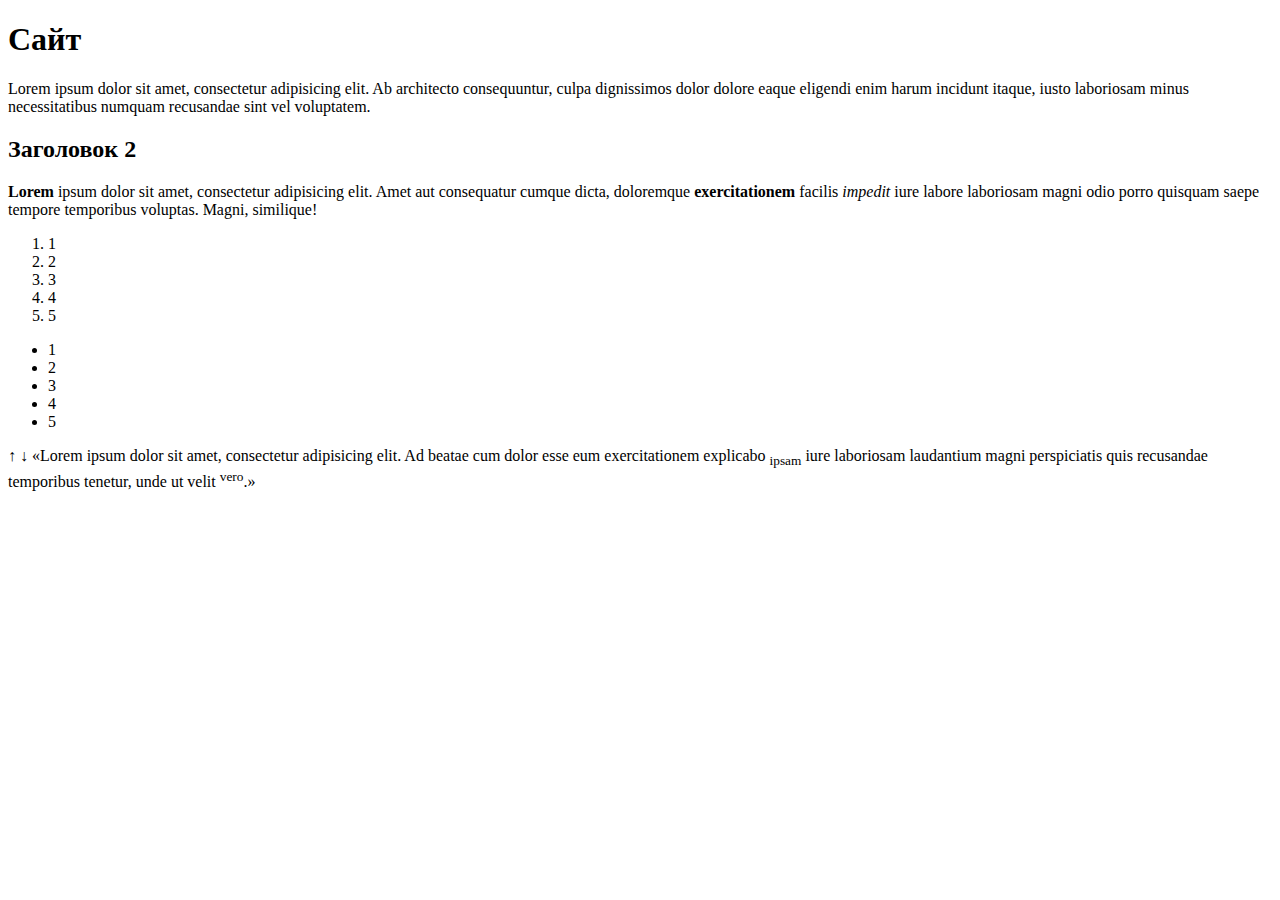
==== index.html @ 6601db6a "feat: website" ====
<!doctype html>
<html lang="ru">
<head>
    <meta charset="UTF-8">
    <meta name="viewport"
          content="width=device-width, user-scalable=no, initial-scale=1.0, maximum-scale=1.0, minimum-scale=1.0">
    <meta http-equiv="X-UA-Compatible" content="ie=edge">
    <meta name="description" content="Сайт для итмо">
    <meta name="keywords" content="сайт, website">
    <title>website</title>
</head>
<body>
<header>

</header>
<main>
    <section>
        <h1>
            Сайт
        </h1>
        <article>
            <p>Lorem ipsum dolor sit amet, consectetur adipisicing elit. Ab architecto consequuntur, culpa dignissimos
                dolor dolore eaque eligendi enim harum incidunt itaque, iusto laboriosam minus necessitatibus numquam
                recusandae sint vel voluptatem.</p>
        </article>
        <h2>Заголовок 2</h2>
        <aside>
            <p>
                <b>Lorem</b> ipsum dolor sit amet, consectetur adipisicing elit. Amet aut consequatur cumque dicta, doloremque
                <strong>exercitationem</strong> <en>facilis</en> <i>impedit</i> iure labore laboriosam magni odio porro quisquam saepe tempore temporibus
                voluptas. Magni, similique!
            </p>
        </aside>
        <ol>
            <li>1</li>
            <li>2</li>
            <li>3</li>
            <li>4</li>
            <li>5</li>
        </ol>
        <ul>
            <li>1</li>
            <li>2</li>
            <li>3</li>
            <li>4</li>
            <li>5</li>
        </ul>

        &uarr;
        &darr;

        <q>Lorem ipsum dolor sit amet, consectetur adipisicing elit. Ad beatae cum dolor esse eum exercitationem
            explicabo <sub>ipsam</sub> iure laboriosam laudantium magni perspiciatis quis recusandae temporibus tenetur, unde ut
            velit <sup>vero</sup>.</q>


    </section>
</main>
<footer>

</footer>
</body>
</html>
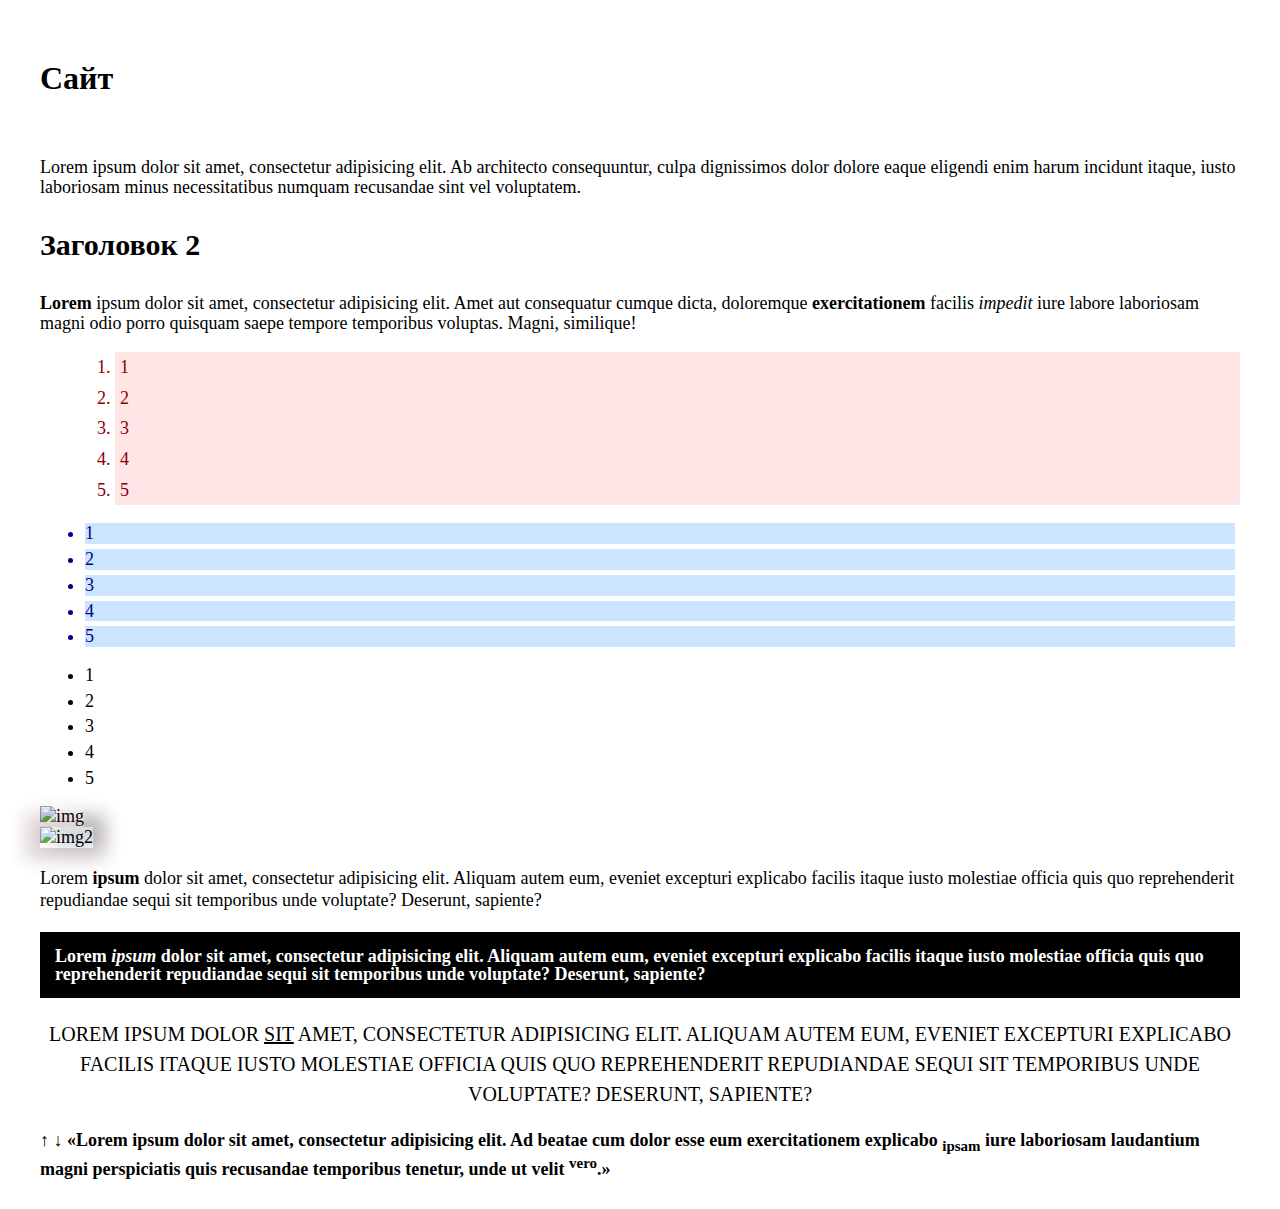
==== commit 80eb86b4: "feat: lab2" ====
--- a/index.html
+++ b/index.html
@@ -8,53 +8,86 @@
     <meta name="description" content="Сайт для итмо">
     <meta name="keywords" content="сайт, website">
     <title>website</title>
+    <link rel="stylesheet" href="assets/css/style.css">
+    <script src="assets/js/script.js"></script>
 </head>
 <body>
 <header>
 
 </header>
 <main>
-    <section>
-        <h1>
-            Сайт
-        </h1>
-        <article>
-            <p>Lorem ipsum dolor sit amet, consectetur adipisicing elit. Ab architecto consequuntur, culpa dignissimos
-                dolor dolore eaque eligendi enim harum incidunt itaque, iusto laboriosam minus necessitatibus numquam
-                recusandae sint vel voluptatem.</p>
-        </article>
-        <h2>Заголовок 2</h2>
-        <aside>
-            <p>
-                <b>Lorem</b> ipsum dolor sit amet, consectetur adipisicing elit. Amet aut consequatur cumque dicta, doloremque
-                <strong>exercitationem</strong> <en>facilis</en> <i>impedit</i> iure labore laboriosam magni odio porro quisquam saepe tempore temporibus
-                voluptas. Magni, similique!
-            </p>
-        </aside>
-        <ol>
-            <li>1</li>
-            <li>2</li>
-            <li>3</li>
-            <li>4</li>
-            <li>5</li>
-        </ol>
-        <ul>
-            <li>1</li>
-            <li>2</li>
-            <li>3</li>
-            <li>4</li>
-            <li>5</li>
-        </ul>
+    <div class="_container">
+        <section>
+            <h1>
+                Сайт
+            </h1>
+            <article>
+                <p>Lorem ipsum dolor sit amet, consectetur adipisicing elit. Ab architecto consequuntur, culpa
+                    dignissimos
+                    dolor dolore eaque eligendi enim harum incidunt itaque, iusto laboriosam minus necessitatibus
+                    numquam
+                    recusandae sint vel voluptatem.</p>
+            </article>
+            <h2>Заголовок 2</h2>
+            <aside>
+                <p>
+                    <b>Lorem</b> ipsum dolor sit amet, consectetur adipisicing elit. Amet aut consequatur cumque dicta,
+                    doloremque
+                    <strong>exercitationem</strong>
+                    <en>facilis</en>
+                    <i>impedit</i> iure labore laboriosam magni odio porro quisquam saepe tempore temporibus
+                    voluptas. Magni, similique!
+                </p>
+            </aside>
+            <ol>
+                <li>1</li>
+                <li>2</li>
+                <li>3</li>
+                <li>4</li>
+                <li>5</li>
+            </ol>
+            <ul>
+                <li>1</li>
+                <li>2</li>
+                <li>3</li>
+                <li>4</li>
+                <li>5</li>
+            </ul>
+            <ul class="mainUl">
+                <li>1</li>
+                <li>2</li>
+                <li>3</li>
+                <li>4</li>
+                <li>5</li>
+            </ul>
 
-        &uarr;
-        &darr;
+            <img class="img1 responsive"
+                 src="https://media-cdn.tripadvisor.com/media/photo-s/0c/bb/a3/97/predator-ride-in-the.jpg" alt="img">
+            <br>
+            <img class="img2 responsive"
+                 src="https://www.kraftwerk.at/app/uploads/fly-images/962/reference-img-worlds-of-adventure-park-4-1920x9999.jpg"
+                 alt="img2">
 
-        <q>Lorem ipsum dolor sit amet, consectetur adipisicing elit. Ad beatae cum dolor esse eum exercitationem
-            explicabo <sub>ipsam</sub> iure laboriosam laudantium magni perspiciatis quis recusandae temporibus tenetur, unde ut
-            velit <sup>vero</sup>.</q>
+            <br><br>
+
+            <p class="text1">Lorem <b>ipsum</b> dolor sit amet, consectetur adipisicing elit. Aliquam autem eum, eveniet excepturi explicabo facilis itaque iusto molestiae officia quis quo reprehenderit repudiandae sequi sit temporibus unde voluptate? Deserunt, sapiente?</p>
+            <br>
+            <p class="text2">Lorem <i>ipsum</i> dolor&nbsp;sit amet, consectetur adipisicing elit. Aliquam autem eum, eveniet excepturi explicabo facilis itaque iusto molestiae officia quis quo reprehenderit repudiandae sequi sit temporibus unde voluptate? Deserunt, sapiente?</p>
+            <br>
+            <p class="text3">Lorem ipsum dolor <u>sit</u> amet, <snan>consectetur</snan> adipisicing elit. Aliquam autem eum, eveniet excepturi explicabo facilis itaque iusto molestiae officia quis quo reprehenderit repudiandae sequi sit temporibus unde voluptate? Deserunt, sapiente?</p>
+            <br>
+
+            &uarr;
+            &darr;
+
+            <q>Lorem ipsum dolor sit amet, consectetur adipisicing elit. Ad beatae cum dolor esse eum exercitationem
+                explicabo <sub>ipsam</sub> iure laboriosam laudantium magni perspiciatis quis recusandae temporibus
+                tenetur, unde ut
+                velit <sup>vero</sup>.</q>
 
 
-    </section>
+        </section>
+    </div>
 </main>
 <footer>
 
--- a/assets/css/style.css
+++ b/assets/css/style.css
@@ -0,0 +1,232 @@
+/*! normalize.css v8.0.1 | MIT License | github.com/necolas/normalize.css */
+html {
+    line-height: 1.15;
+    -webkit-text-size-adjust: 100%
+}
+
+body {
+    margin: 0
+}
+
+main {
+    display: block
+}
+
+h1 {
+    font-size: 2em;
+    margin: .67em 0
+}
+
+a {
+    background-color: transparent
+}
+
+img {
+    border-style: none
+}
+
+::-webkit-file-upload-button {
+    -webkit-appearance: button;
+    font: inherit
+}
+
+p,
+h1,
+h2,
+h3,
+h4 {
+    margin: 0;
+    padding: 0;
+}
+
+html {
+    -webkit-box-sizing: border-box;
+    box-sizing: border-box;
+    scroll-behavior: smooth;
+    overflow-x: hidden;
+    font-size: 18px;
+    --accent: #DF3C4C;
+    --accent2: #005CA5;
+    --accentText: #1A1A1A;
+    --width: 1200px;
+    --hover-accent: #ce2e40;
+    --font-raleway: 'Raleway';
+    --font-montserrat: 'Montserrat';
+    --black-blue: #1f2029;
+    --black-blue-light: #353746;
+    --black-blue-light-2: #404255;
+    --black-blue-light-3: #4b4d64;
+    --black-light: #424455;
+    --red: #000000;
+    --yellow: #000000;
+    --green: #2ecc71;
+    --white: #ffffff;
+    --grey-light: #f2f7f9;
+    --grey: #ecedf3;
+    --black: #080808;
+}
+
+* {
+    outline: none;
+}
+
+*,
+*::before,
+*::after {
+    -webkit-box-sizing: inherit;
+    box-sizing: inherit;
+}
+
+body {
+    overflow-x: hidden;
+    font-weight: 400;
+    font-size: 1rem;
+    font-style: normal;
+}
+
+a {
+    text-decoration: none;
+}
+
+h1 {
+    font-size: 3.052rem;
+}
+
+h2 {
+    font-size: 2.441rem;
+}
+
+h3 {
+    font-size: 1.953rem;
+}
+
+h4 {
+    font-size: 1.563rem;
+}
+
+/* width */
+::-webkit-scrollbar {
+    width: 10px;
+}
+
+/* Track */
+::-webkit-scrollbar-track {
+    background: #f1f1f1;
+}
+
+/* Handle */
+::-webkit-scrollbar-thumb {
+    background: #888;
+}
+
+/* Handle on hover */
+::-webkit-scrollbar-thumb:hover {
+    background: #555;
+}
+
+._container {
+    max-width: var(--width);
+    margin: auto;
+}
+
+h1 {
+    font-size: 32px;
+    margin-top: 60px;
+    margin-bottom: 60px;
+}
+
+h2 {
+    font-size: 30px;
+    margin: 30px 0;
+}
+
+h3 {
+    font-size: 28px;
+    margin: 30px 0;
+}
+
+h4 {
+    font-size: 26px;
+    margin: 30px 0;
+}
+
+h5 {
+    font-size: 24px;
+    margin: 30px 0;
+}
+
+p {
+    font-size: 18px;
+}
+
+section {
+    margin: 30px 0;
+}
+
+ol li {
+    background: #ffe5e5;
+    color: darkred;
+    padding: 5px;
+    margin-left: 35px;
+}
+
+ul li {
+    background: #cce5ff;
+    color: darkblue;
+    margin: 5px;
+}
+
+.mainUl li {
+    background: white;
+    color: black;
+}
+
+article {
+    margin: 30px 0;
+}
+
+q {
+    font-weight: bold;
+}
+
+.img1 {
+    -webkit-box-shadow: 17px 17px 18px 4px rgba(34, 60, 80, 0.2);
+    -moz-box-shadow: 17px 17px 18px 4px rgba(34, 60, 80, 0.2);
+    box-shadow: 17px 17px 18px 4px rgba(34, 60, 80, 0.2);
+}
+
+.img2 {
+    -webkit-box-shadow: -1px -1px 18px 13px rgba(80, 34, 34, 0.2);
+    -moz-box-shadow: -1px -1px 18px 13px rgba(80, 34, 34, 0.2);
+    box-shadow: -1px -1px 18px 13px rgba(80, 34, 34, 0.2);
+}
+
+.responsive {
+    width: 100%;
+    height: auto;
+    max-width: 400px;
+}
+
+.text1 {
+    line-height: 120%;
+    font-family: "American Typewriter";
+}
+
+.text2 {
+    line-height: 100%;
+    font-weight: bold;
+    background: black;
+    color: white;
+    padding: 15px;
+}
+
+.text3 {
+    line-height: 150%;
+    font-size: 20px;
+    text-align: center;
+    text-transform: uppercase;
+}
+
+.text3 span {
+    color: green;
+}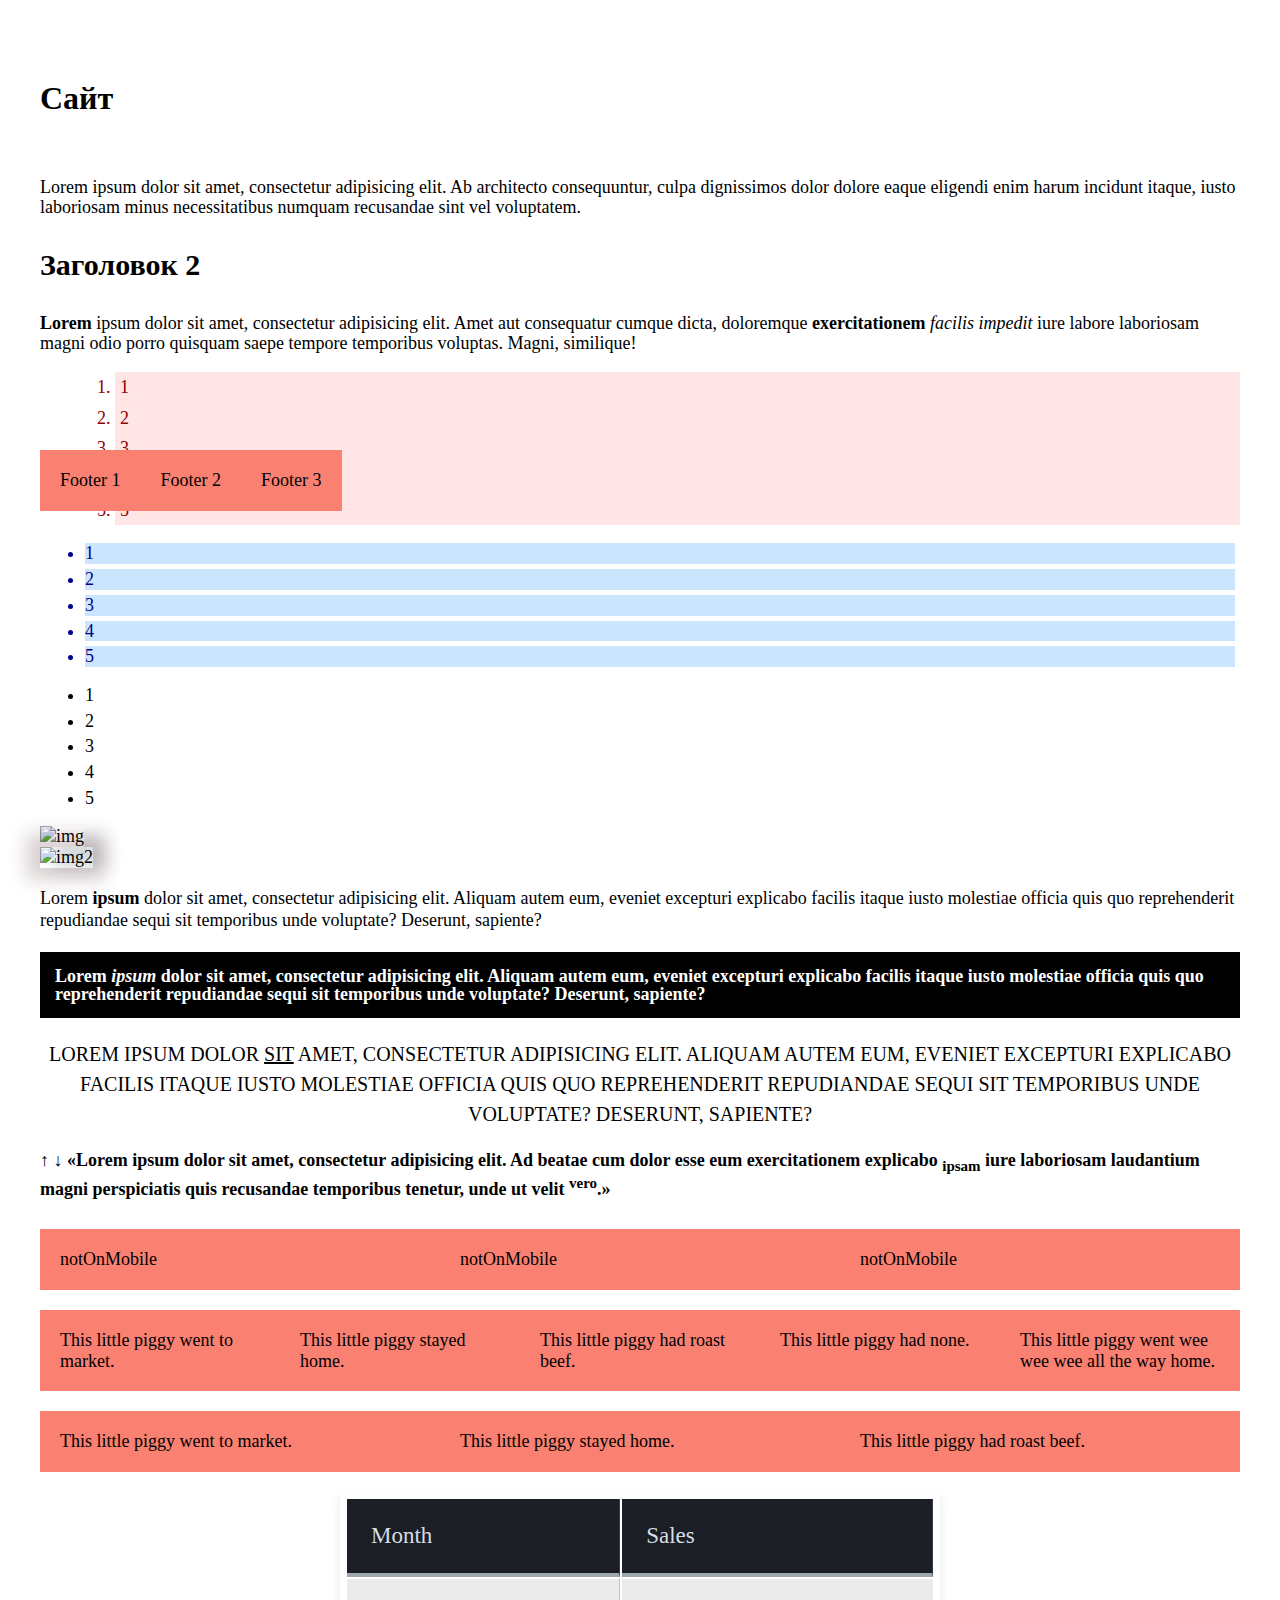
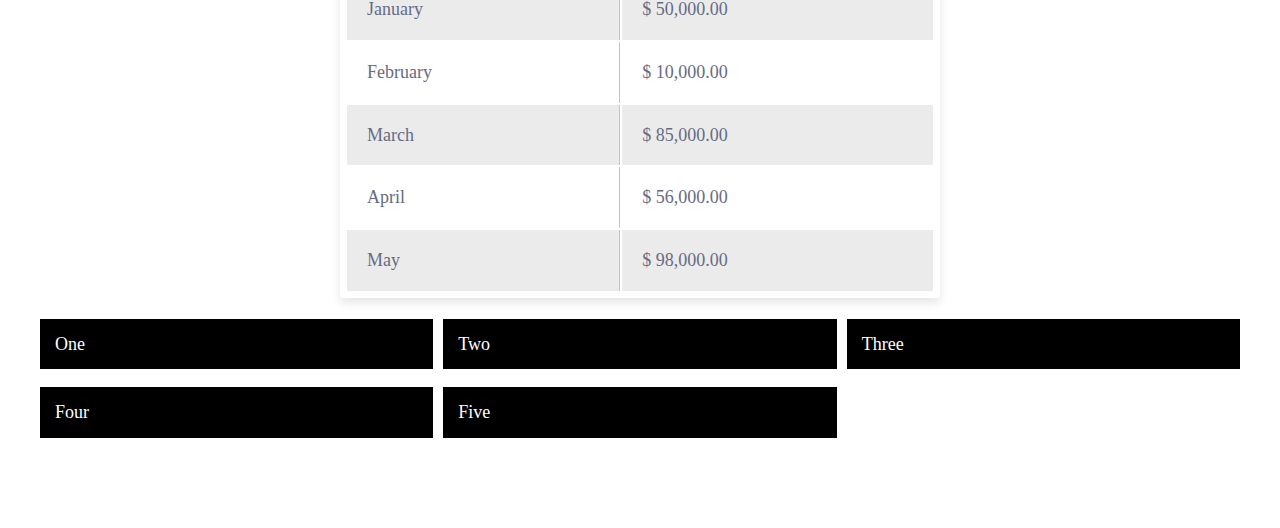
==== commit b1386f99: "feat: lab3" ====
--- a/index.html
+++ b/index.html
@@ -34,7 +34,7 @@
                     <b>Lorem</b> ipsum dolor sit amet, consectetur adipisicing elit. Amet aut consequatur cumque dicta,
                     doloremque
                     <strong>exercitationem</strong>
-                    <en>facilis</en>
+                    <em>facilis</em>
                     <i>impedit</i> iure labore laboriosam magni odio porro quisquam saepe tempore temporibus
                     voluptas. Magni, similique!
                 </p>
@@ -84,12 +84,78 @@
                 explicabo <sub>ipsam</sub> iure laboriosam laudantium magni perspiciatis quis recusandae temporibus
                 tenetur, unde ut
                 velit <sup>vero</sup>.</q>
+        </section>
 
+        <div class="flex-grid notOnMobile">
+            <div class="col">notOnMobile</div>
+            <div class="col">notOnMobile</div>
+            <div class="col">notOnMobile</div>
+        </div>
 
-        </section>
+        <div class="flex-grid">
+            <div class="col">This little piggy went to market.</div>
+            <div class="col">This little piggy stayed home.</div>
+            <div class="col">This little piggy had roast beef.</div>
+            <div class="col">This little piggy had none.</div>
+            <div class="col">This little piggy went wee wee wee all the way home.</div>
+        </div>
+
+        <div class="flex-grid">
+            <div class="col">This little piggy went to market.</div>
+            <div class="col">This little piggy stayed home.</div>
+            <div class="col">This little piggy had roast beef.</div>
+        </div>
+
+        <table class="table-fill">
+            <thead>
+            <tr>
+                <th class="text-left">Month</th>
+                <th class="text-left">Sales</th>
+            </tr>
+            </thead>
+            <tbody class="table-hover">
+            <tr>
+                <td class="text-left">January</td>
+                <td class="text-left">$ 50,000.00</td>
+            </tr>
+            <tr>
+                <td class="text-left">February</td>
+                <td class="text-left">$ 10,000.00</td>
+            </tr>
+            <tr>
+                <td class="text-left">March</td>
+                <td class="text-left">$ 85,000.00</td>
+            </tr>
+            <tr>
+                <td class="text-left">April</td>
+                <td class="text-left">$ 56,000.00</td>
+            </tr>
+            <tr>
+                <td class="text-left">May</td>
+                <td class="text-left">$ 98,000.00</td>
+            </tr>
+            </tbody>
+        </table>
+
+        <br>
+
+        <div class="wrapper">
+            <div>One</div>
+            <div>Two</div>
+            <div>Three</div>
+            <div>Four</div>
+            <div>Five</div>
+        </div>
     </div>
 </main>
 <footer>
+    <div class="pos">
+        <div class="flex-grid footer-absolute">
+            <div class="col">Footer 1</div>
+            <div class="col">Footer 2</div>
+            <div class="col">Footer 3</div>
+        </div>
+    </div>
 
 </footer>
 </body>
--- a/assets/css/style.css
+++ b/assets/css/style.css
@@ -229,4 +229,149 @@
 
 .text3 span {
     color: green;
+}
+
+.flex-grid {
+    display: flex;
+}
+.flex-grid .col {
+    flex: 1;
+}
+.flex-grid-thirds {
+    display: flex;
+    justify-content: space-between;
+}
+
+@media (max-width: 400px) {
+    .flex-grid,
+    .flex-grid-thirds {
+        display: block;
+    }
+    .col {
+        width: 100%;
+        margin: 0 0 10px 0;
+    }
+}
+
+@media (max-width: 1000px) {
+    .notOnMobile {
+        display: none;
+    }
+}
+
+.wrapper {
+    display: grid;
+    grid-template-columns: repeat(3, 1fr);
+    grid-column-gap: 10px;
+    grid-row-gap: 1em;
+}
+
+.wrapper div {
+    background: #000;
+    color: white;
+    padding: 15px;
+}
+
+@media (max-width: 1000px) {
+    .wrapper {
+        grid-template-columns: repeat(1, 1fr);
+    }
+}
+
+
+
+* {
+    box-sizing: border-box;
+}
+body {
+    padding: 20px;
+}
+.flex-grid {
+    margin: 0 0 20px 0;
+}
+.col {
+    background: salmon;
+    padding: 20px;
+}
+
+.pos {
+    position: relative;
+}
+
+footer {
+    margin-top: 70px;
+}
+
+.footer-absolute {
+    position: fixed;
+    top: 50%; left: 40px;
+}
+
+.table-fill {
+    background: white;
+    border-radius:3px;
+    margin: auto;
+    max-width: 600px;
+    padding:5px;
+    width: 100%;
+    box-shadow: 0 5px 10px rgba(0, 0, 0, 0.1);
+}
+
+th {
+    color:#D5DDE5;;
+    background:#1b1e24;
+    border-bottom:4px solid #9ea7af;
+    border-right: 1px solid #343a45;
+    font-size:23px;
+    font-weight: 100;
+    padding:24px;
+    text-align:left;
+    vertical-align:middle;
+}
+
+tr {
+    color:#666B85;
+    font-size:16px;
+}
+
+tr:nth-child(odd) td {
+    background:#EBEBEB;
+}
+
+td {
+    background:#FFFFFF;
+    padding:20px;
+    text-align:left;
+    vertical-align:middle;
+    font-weight:300;
+    font-size:18px;
+    border-right: 1px solid #C1C3D1;
+}
+
+td:last-child {
+    border-right: 0px;
+}
+
+th.text-left {
+    text-align: left;
+}
+
+th.text-center {
+    text-align: center;
+}
+
+th.text-right {
+    text-align: right;
+}
+
+td.text-left {
+    text-align: left;
+}
+
+td.text-center {
+    text-align: center;
+}
+
+td.text-right {
+    text-align: right;
 }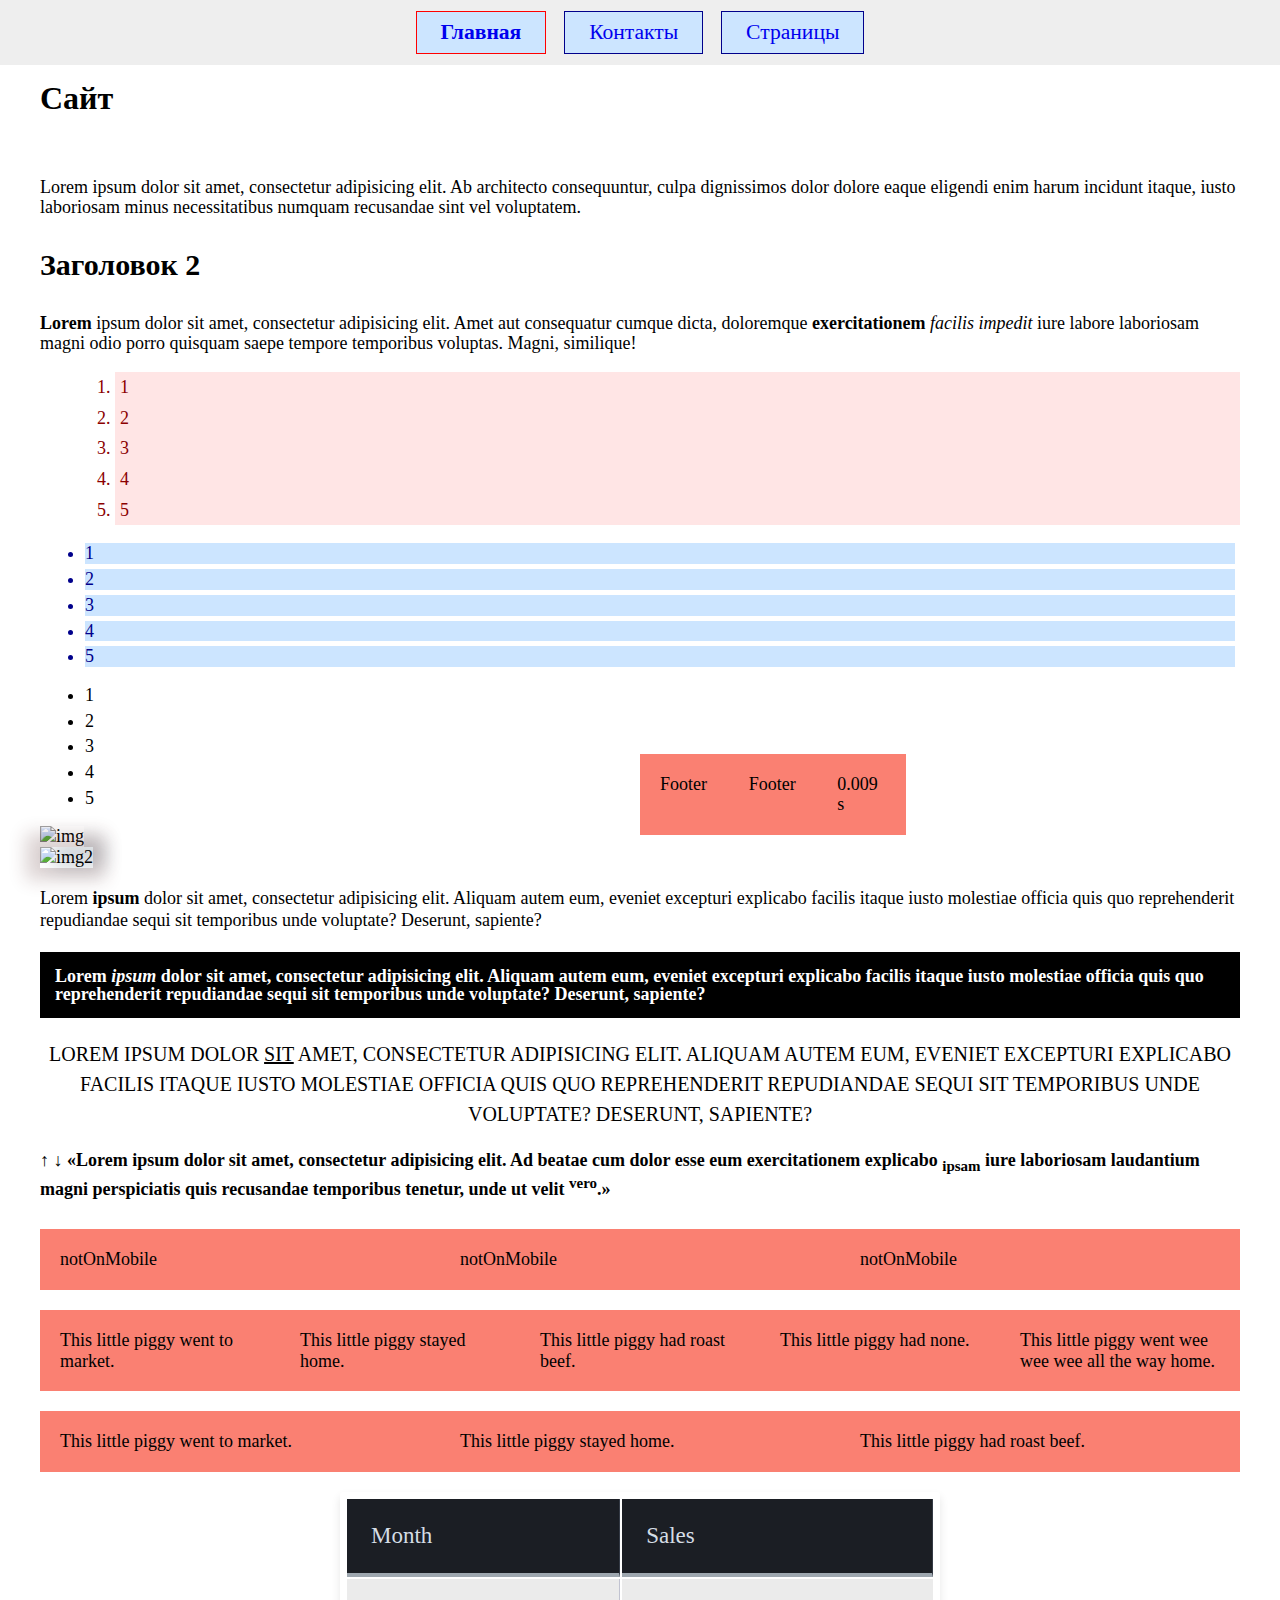
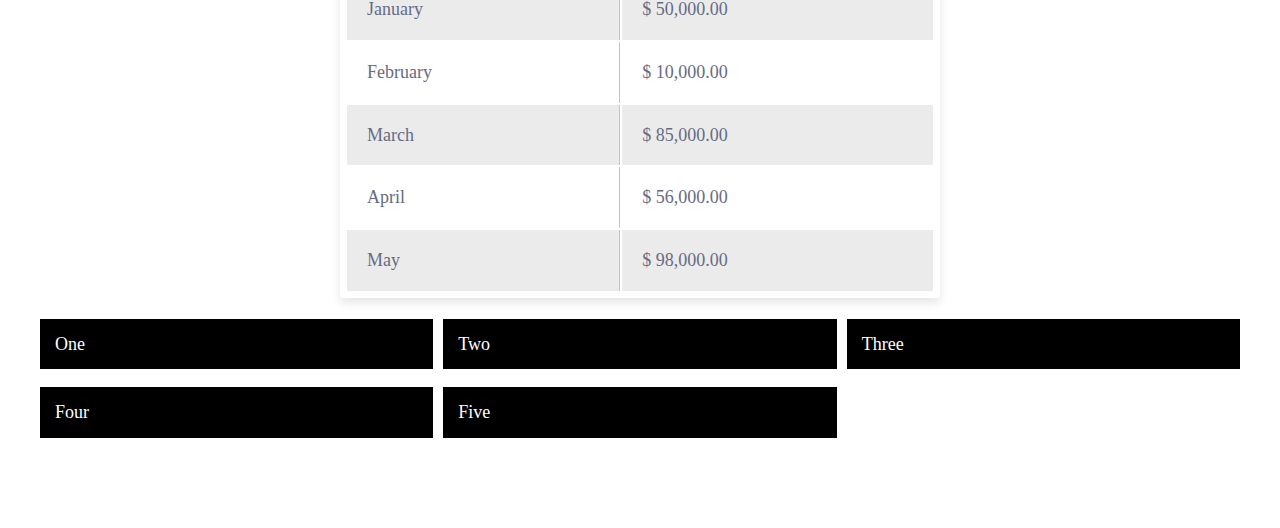
==== commit 9a1657ec: "feat: lab4" ====
--- a/index.html
+++ b/index.html
@@ -8,12 +8,23 @@
     <meta name="description" content="Сайт для итмо">
     <meta name="keywords" content="сайт, website">
     <title>website</title>
+    <script src="assets/js/speedTest.js"></script>
+    <script src="https://code.jquery.com/jquery-3.6.1.min.js" integrity="sha256-o88AwQnZB+VDvE9tvIXrMQaPlFFSUTR+nldQm1LuPXQ=" crossorigin="anonymous"></script>
     <link rel="stylesheet" href="assets/css/style.css">
-    <script src="assets/js/script.js"></script>
+    <script src="assets/js/activeMenuItem.js"></script>
 </head>
 <body>
 <header>
+    <input type="checkbox" id="navbar-checkbox" class="navbar-checkbox">
+    <nav class="menu">
+        <ul>
+            <li class="menuItem"><a href="index.html">Главная</a></li>
+            <li class="menuItem"><a href="contacts.html">Контакты</a></li>
+            <li class="menuItem"><a href="pages.html">Страницы</a></li>
+        </ul>
 
+        <label for="navbar-checkbox" class="navbar-handle"></label>
+    </nav>
 </header>
 <main>
     <div class="_container">
@@ -151,12 +162,11 @@
 <footer>
     <div class="pos">
         <div class="flex-grid footer-absolute">
-            <div class="col">Footer 1</div>
-            <div class="col">Footer 2</div>
-            <div class="col">Footer 3</div>
+            <div class="col">Footer</div>
+            <div class="col">Footer</div>
+            <div id="loadTime" class="col"></div>
         </div>
     </div>
-
 </footer>
 </body>
 </html>--- a/assets/css/style.css
+++ b/assets/css/style.css
@@ -272,6 +272,133 @@
     padding: 15px;
 }
 
+@media (min-width: 900px) {
+    .menu {
+        font-size: 1.2em;
+    }
+}
+.menu {
+    padding: 0.5em;
+    background: #eee;
+    min-height: 2em;
+    line-height: 1em;
+}
+.menu > ul {
+    transition: max-height 0.25s linear;
+}
+.menu ul {
+    margin: 0;
+    padding: 0;
+    text-align: center;
+}
+.menu li {
+    transition: visibility 0.25s linear;
+    display: inline-block;
+    border: 1px solid;
+    padding: 0.45em 1.1em;
+    margin: 0 0.3em;
+    position: relative;
+}
+
+.menu li:hover {
+    text-decoration: underline;
+}
+
+.active {
+    font-weight: bold;
+    color: red;
+}
+
+@media (min-width: 651px) {
+    .menu li ul {
+        display: none;
+        position: absolute;
+        top: 100%;
+        margin-top: 1px;
+        left: -1px;
+        right: -1px;
+    }
+    .menu li:hover ul {
+        display: block;
+    }
+    .menu li li {
+        margin: -1px 0 0 0;
+        box-sizing: border-box;
+        width: 100%;
+    }
+}
+@media (max-width: 650px) {
+    .menu > ul {
+        max-height: 0;
+        overflow: hidden;
+        margin: 0 3.5em 0 1em;
+    }
+    .menu li {
+        visibility: hidden;
+        display: block;
+        padding: 0.5em 0.6em;
+        border: none;
+    }
+    .menu li ul {
+        margin-top: 0.5em;
+        border-left: 1px solid #000;
+    }
+    .menu .navbar-handle {
+        display: block;
+    }
+    #navbar-checkbox:checked + .menu ul {
+        max-height: 300px;
+    }
+    #navbar-checkbox:checked + .menu li {
+        visibility: visible;
+    }
+    #navbar-checkbox:checked + .menu .navbar-handle,
+    #navbar-checkbox:checked + .menu .navbar-handle:after,
+    #navbar-checkbox:checked + .menu .navbar-handle:before {
+        border-color: #aaa;
+    }
+}
+.navbar-checkbox {
+    display: none;
+}
+.navbar-handle {
+    display: none;
+    cursor: pointer;
+    position: relative;
+    font-size: 45px;
+    padding: 0.5em 0;
+    height: 0;
+    width: 1.66666667em;
+    border-top: 0.13333333em solid;
+}
+.navbar-handle:before,
+.navbar-handle:after {
+    position: absolute;
+    left: 0;
+    right: 0;
+    content: " ";
+    border-top: 0.13333333em solid;
+}
+.navbar-handle:before {
+    top: 0.37777778em;
+}
+.navbar-handle:after {
+    top: 0.88888889em;
+}
+.menu {
+    position: absolute;
+    top: 0;
+    left: 0;
+    right: 0;
+}
+.menu .navbar-handle {
+    position: absolute;
+    font-size: 1.2em;
+    top: 0.7em;
+    right: 12px;
+    z-index: 10;
+}
+
 @media (max-width: 1000px) {
     .wrapper {
         grid-template-columns: repeat(1, 1fr);
@@ -304,7 +431,8 @@
 
 .footer-absolute {
     position: fixed;
-    top: 50%; left: 40px;
+    bottom: 5%;
+    left: 50%;
 }
 
 .table-fill {
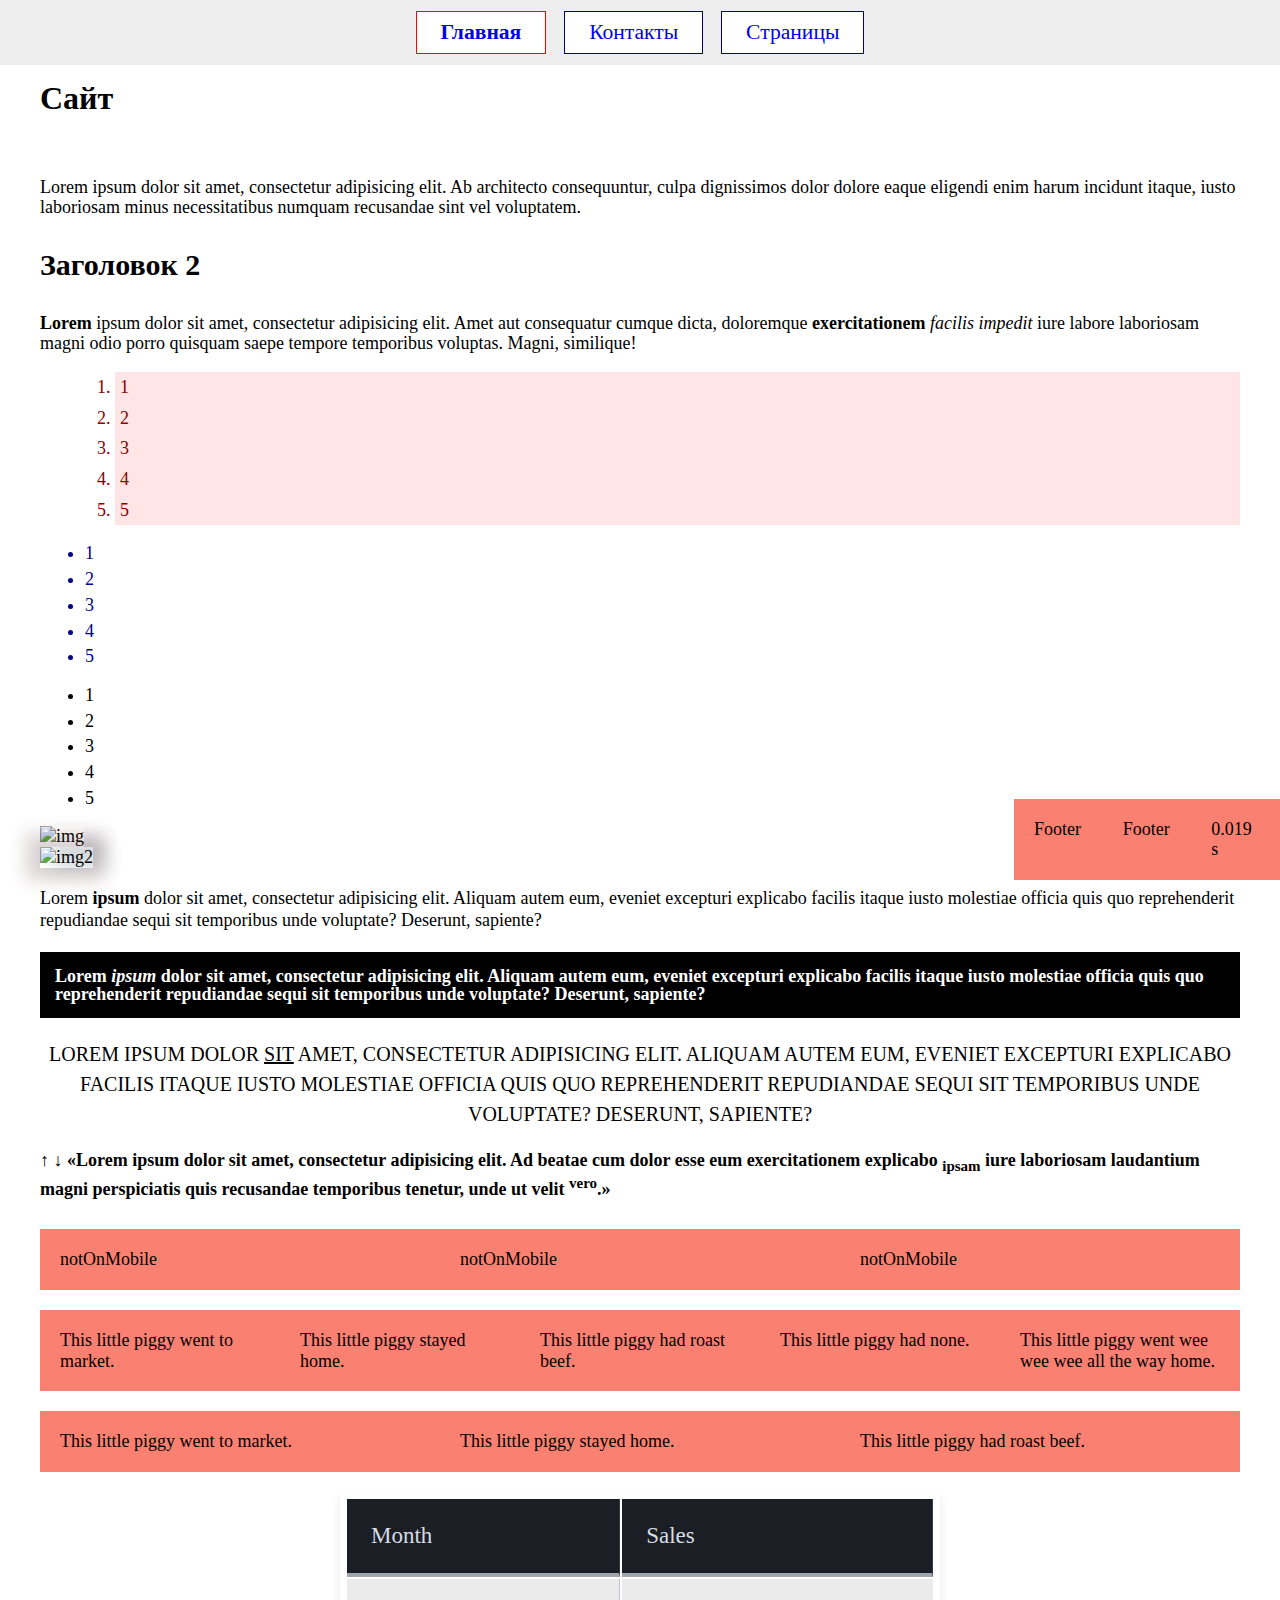
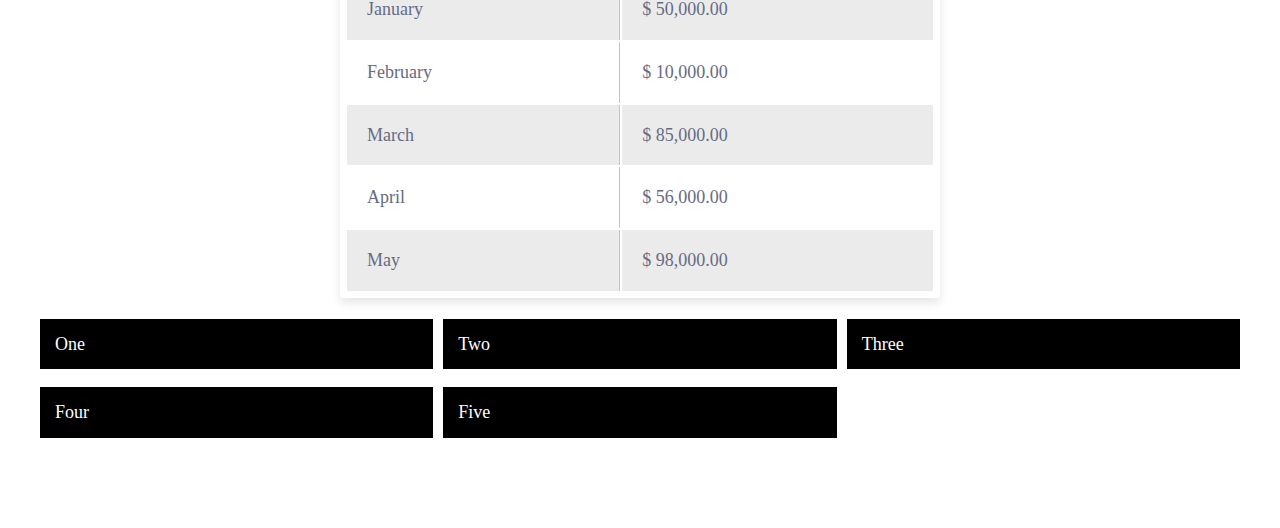
==== commit b444a12d: "feat: lab5" ====
--- a/index.html
+++ b/index.html
@@ -168,5 +168,7 @@
         </div>
     </div>
 </footer>
+
+<script src="assets/js/toDoForm.js"></script>
 </body>
 </html>--- a/assets/css/style.css
+++ b/assets/css/style.css
@@ -171,7 +171,7 @@
 }
 
 ul li {
-    background: #cce5ff;
+    background: #ffffff;
     color: darkblue;
     margin: 5px;
 }
@@ -431,8 +431,8 @@
 
 .footer-absolute {
     position: fixed;
-    bottom: 5%;
-    left: 50%;
+    bottom: 0;
+    right: 0;
 }
 
 .table-fill {
@@ -502,4 +502,92 @@
 
 td.text-right {
     text-align: right;
+}
+
+#todo {
+    position: relative;
+    min-width: 330px;
+}
+#todo .add-todo {
+    min-width: 330px;
+    margin: 30px;
+    background: #ffffff;
+    padding: 30px;
+    display: flex;
+    box-shadow: 0 0 30px -10px rgba(0, 0, 0, 0.3);
+}
+#todo .add-todo input[type=text] {
+    width: 90%;
+    padding: 0 0 10px 0;
+    font-size: 21px;
+    border: 0;
+    border-bottom: 1px solid black;
+    outline: none;
+}
+#todo .add-todo input[type=submit] {
+    font-size: 19px;
+    width: 10%;
+    border: 1px solid black;
+    background: white;
+    transition: background 0.3s ease;
+    cursor: pointer;
+    outline: none;
+}
+#todo .add-todo input[type=submit]:focus, #todo .add-todo input[type=submit]:hover {
+    background: #ff009b;
+}
+
+ul.todo-list {
+    margin: 0;
+    padding: 0 0 0 0;
+}
+ul.todo-list li {
+    transition: box-shadow 0.2s ease;
+    list-style: none;
+    box-shadow: 0 2px 15px -8px black;
+    margin-bottom: 30px;
+    word-break: break-word;
+    margin: 30px 30px 0;
+}
+ul.todo-list li:hover {
+    box-shadow: 0 2px 15px -5px black;
+}
+ul.todo-list li input[type=checkbox] {
+    display: none;
+}
+ul.todo-list li label {
+    position: relative;
+    display: block;
+    padding: 25px;
+    cursor: pointer;
+    display: flex;
+    justify-content: space-between;
+}
+ul.todo-list li label span {
+    background: rgba(0, 0, 0, 0.2);
+    border-radius: 50%;
+    font-size: 9px;
+    display: inline-flex;
+    justify-content: center;
+    align-items: center;
+    align-self: flex-end;
+    width: 20px;
+    height: 20px;
+    color: #ffffff;
+}
+ul.todo-list li label span:hover {
+    background: red;
+}
+ul.todo-list li input[type=checkbox]:checked + label {
+    text-decoration: line-through;
+    background: #313131;
+    color: #ffffff;
+}
+
+.remove-List {
+    margin: 30px 30px 130px 30px;
+    cursor: pointer;
+}
+.remove-List.hidden {
+    display: none;
 }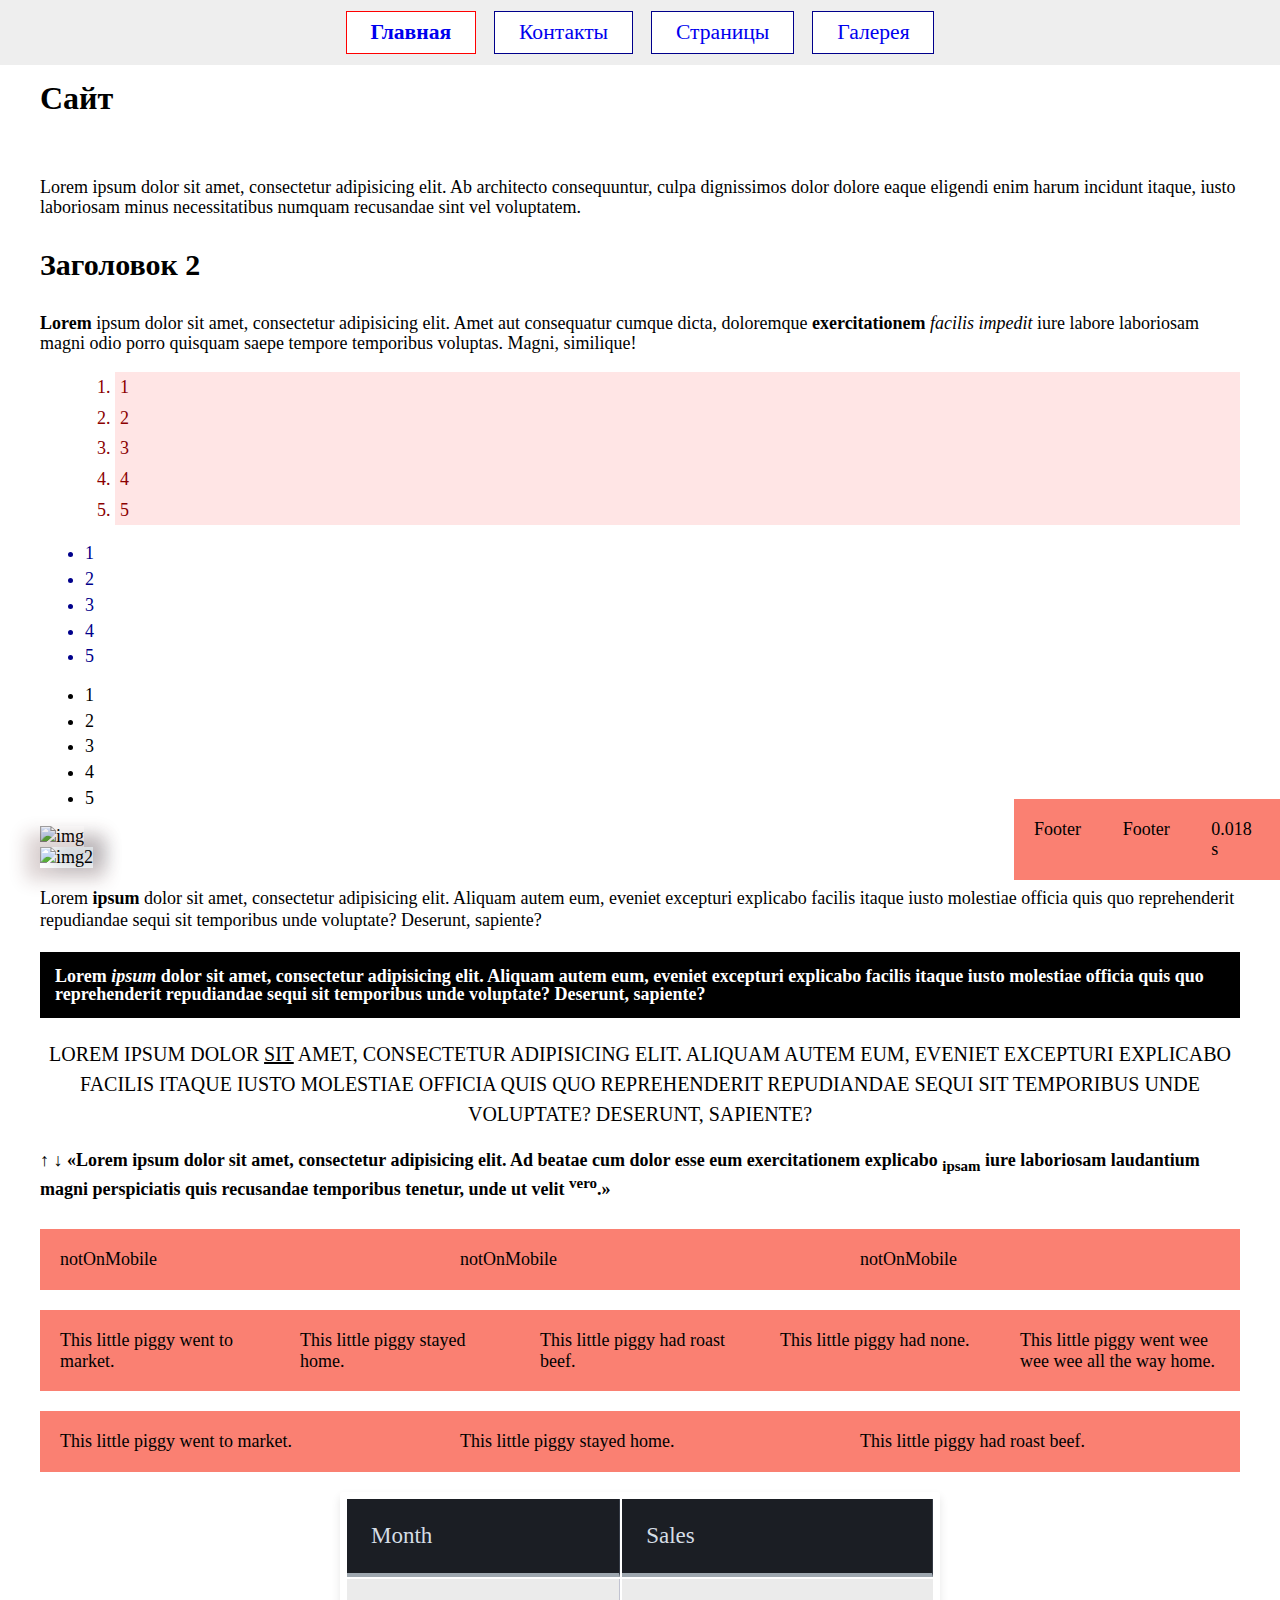
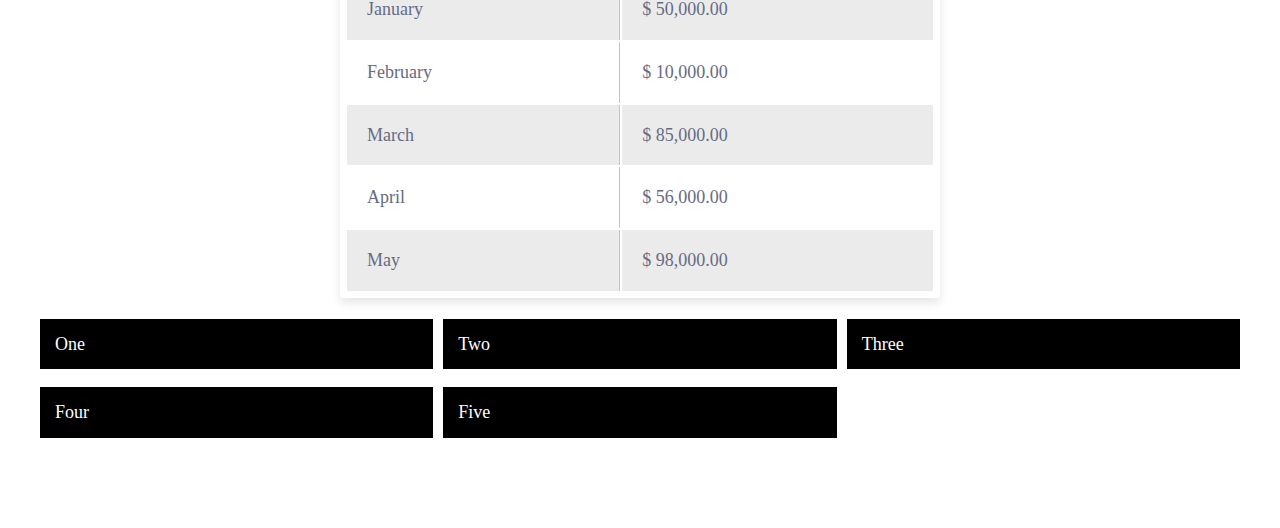
==== commit 73d2958a: "feat: lab6" ====
--- a/index.html
+++ b/index.html
@@ -21,6 +21,7 @@
             <li class="menuItem"><a href="index.html">Главная</a></li>
             <li class="menuItem"><a href="contacts.html">Контакты</a></li>
             <li class="menuItem"><a href="pages.html">Страницы</a></li>
+            <li class="menuItem"><a href="gallery.html">Галерея</a></li>
         </ul>
 
         <label for="navbar-checkbox" class="navbar-handle"></label>
--- a/assets/css/style.css
+++ b/assets/css/style.css
@@ -309,6 +309,65 @@
     color: red;
 }
 
+.text-center {
+    text-align: center;
+}
+
+/* Gallery */
+
+.preloader {
+    margin-right: auto;
+    margin-left: auto;
+    border: 16px solid lightgray;
+    border-top: 16px solid #6e6e6e;
+    border-radius: 50%;
+    width: 100px;
+    height: 100px;
+    animation: spin 1.5s linear infinite;
+}
+
+@keyframes spin {
+    0% { transform: rotate(0deg); }
+    100% { transform: rotate(360deg); }
+}
+
+.gallery p {
+    margin-bottom: 15px;
+}
+
+.gallery {
+    flex-direction: column;
+    display: flex;
+    padding: 15px;
+    margin: 15px;
+    align-items: center;
+    justify-content: space-between;
+    text-align: center;
+}
+
+.gallery-ul {
+    justify-content: space-evenly;
+}
+
+.error {
+    display: none;
+    text-align: center;
+    color: red;
+}
+
+.pages-nav {
+    justify-content: center;
+    margin: 15px;
+}
+
+.previous-button {
+    margin-right: 15px;
+}
+
+.next-button {
+    margin-left: 15px;
+}
+
 @media (min-width: 651px) {
     .menu li ul {
         display: none;
